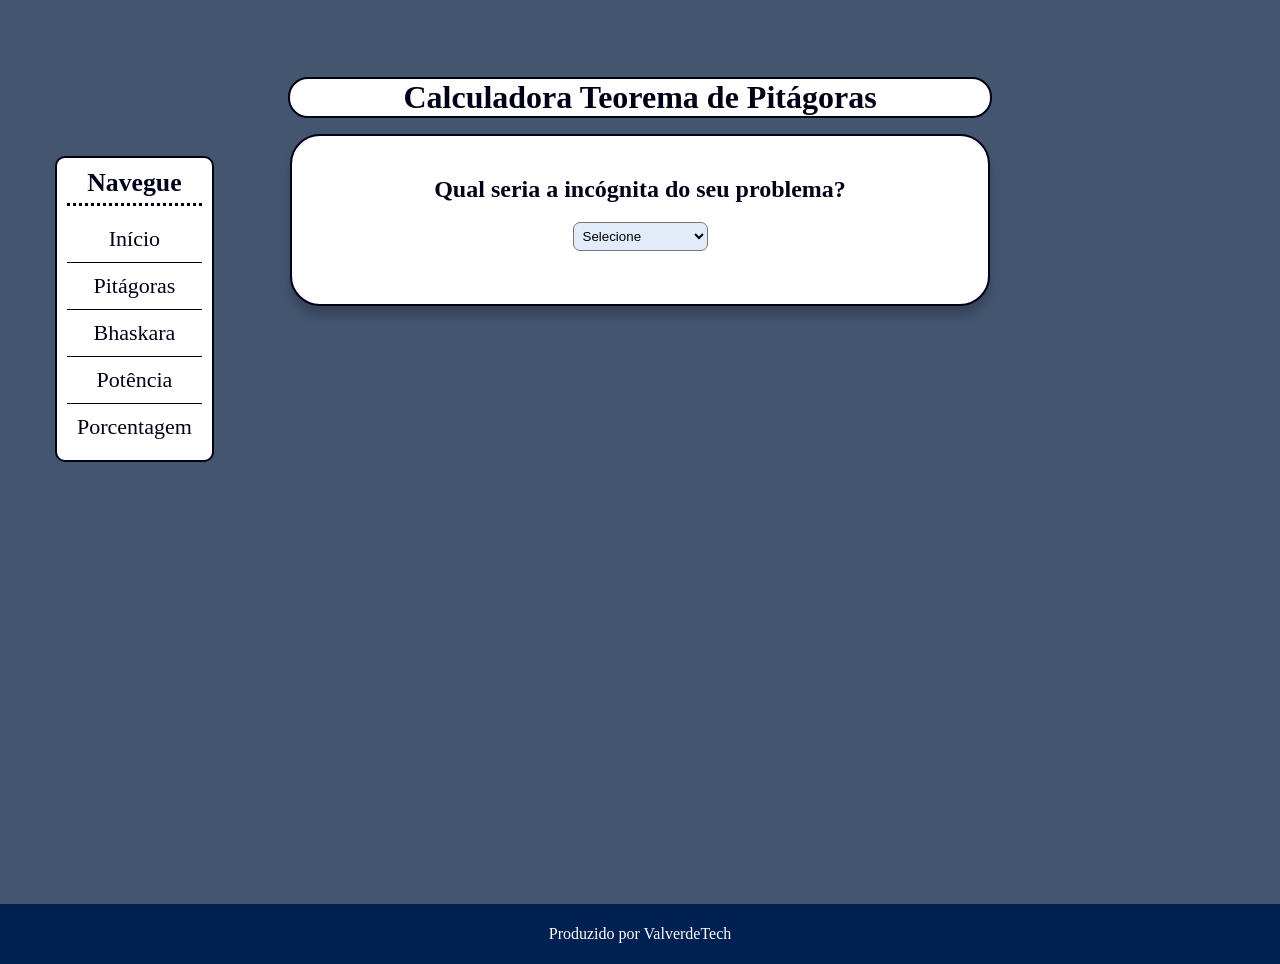
==== pitagoras.html @ 5bf25177 "Atualização de projeto" ====
<!DOCTYPE html>
<html lang="pt-BR">

<head>
    <meta charset="UTF-8">
    <meta name="viewport" content="width=device-width, initial-scale=1.0">
    <script src="js/pitagoras.js"></script>
    <link rel="stylesheet" href="css/style.css">
    <title>Pitagoras</title>
</head>

<body>
    <header>
        <h1 class="h1">Calculadora Teorema de Pitágoras</h1>
    </header>

    <main>
        <nav class="menu">
            <h3>Navegue</h3>
            <a href="index_provisorio.html">Início</a>
            <a href="pitagoras.html">Pitágoras</a>
            <a href="bhaskara.html">Bhaskara</a>
            <a href="potencia.html">Potência</a>
            <a href="porcentagem.html">Porcentagem</a>
        </nav>
        <h2>Qual seria a incógnita do seu problema?</h2>
        <select id="incognita" onchange="escolherIncognita()">
            <option value="" selected disabled>Selecione</option>
            <option value="hipotenusa">Hipotenusa</option>
            <option value="cateto_oposto">Cateto Oposto</option>
            <option value="cateto_adjacente">Cateto Adjacente</option>
        </select>
        <div>
            <p id="CO" hidden>Valor do Cateto Oposto:
                <input class="input" type="number" id="cateto_oposto"
                    onkeydown="if (event.key === 'e' || event.key === 'E') { event.preventDefault(); }">
            </p>
            <p id="CA" hidden>Valor do Cateto Adjacente:
                <input class="input" type="number" id="cateto_adjacente"
                    onkeydown="if (event.key === 'e' || event.key === 'E') { event.preventDefault(); }">
            </p>
            <p id="H" hidden>Valor da Hipotenusa:
                <input class="input" type="number" id="hipotenusa"
                    onkeydown="if (event.key === 'e' || event.key === 'E') { event.preventDefault(); }">
            </p>
        </div><br>
        <button class="btt" id="calcular" onclick="calcular()" hidden>Calcular</button>
        <button class="btt" id="limpar" onclick="limpar()" hidden>Limpar</button>
        <h1 class="grafarResultado" id="resultado"></h1>
    </main>
    <footer>
        <p>Produzido por ValverdeTech</p>
    </footer>
</body>

</html>
---- css/style.css ----
/*------------configurações globais-----------*/
body {
    background-color: #44556f;
    min-height: 100vh;
    margin: 5% 0 0 0;
    display: flex;
    flex-direction: column;
    color: #000016;
}

/*----------Cabeçalho-----------*/
.h1 {
    width: 90%;
    text-align: center;
    border: solid #000016 2px;
    background-color: white;
    margin: 1% auto;
    max-width: 700px;
    border-radius: 20px;
}

.h1-2 {
    margin: 5% auto 1% auto;
}

/*----------Main-----------*/
main {
    margin: 3px auto auto auto;
    width: 90%;
    max-width: 700px;
    box-sizing: border-box;
    background-color: white;
    padding: 20px;
    text-align: center;
    border-radius: 30px;
    border: solid #000016 2px;
    box-shadow: 0 10px 10px rgba(0, 0, 0, 0.2);
}

.main_index {
    margin: 3px auto auto auto;
    width: 90%;
    padding: 40px 0;
    max-width: 700px;
    box-sizing: border-box;
}

/*----------Botões-----------*/
.btt {
    background-color: #44556f;
    color: white;
    border: none;
    border-radius: 8px;
    padding: 8px 15px;
    font-size: 20px;
    cursor: pointer;
    transition: 0.2s;
}

.btt:hover {
    background-color: #2f3d50;
    transform: scale(1.05)
}

.a {
    background-color: #44556f;
    color: white;
    text-decoration: none;
    border-radius: 15px;
    padding: 20px;
    margin: 20px;
    font-size: 30px;
    cursor: pointer;
    transition: 0.2s;
    display: inline-block;
}

.a:hover {
    background-color: #141a22;
    transform: scale(1.05)
}

/*----------Inputs-----------*/
.input {
    background-color: #f8fafc;
    font-size: 18px;
    text-align: center;
    border-radius: 10px;
    outline: none;
    width: 190px;
    height: 27px;
    margin: auto 15px;
    border: solid #b8c2d1 2px;
    padding: 3px;
    transition: 0.2s;
}

.input:focus {
    border-color: #44556f;
    box-shadow: 0 0 0 3px rgb(68, 85, 111, 0.25);
}

.input[type="number"] {
    -moz-appearance: textfield;
}

.input[type="number"]::-webkit-inner-spin-button,
.input[type="number"]::-webkit-outer-spin-button {
    -webkit-appearance: none;
    margin: 0;
}

select {
    background-color: #e2ebf8;
    padding: 5px;
    border-radius: 7px;
}

/*----------Frações-----------*/
.fracao {
    display: inline-flex;
    flex-direction: column;
    vertical-align: middle;
    text-align: center;
}

.span1 {
    border-bottom: 1px solid black;
    padding: 2px 5px;
}

/*----------Outros-----------*/
.ddd {
    text-align: left;
}

h1 {
    text-align: center;
    border: 2px;
}

.receberValor {
    font-size: 22px;
}

.grafarResultado {
    font-size: 22px;
    background-color: red;
    color: white;

}

/*----------Rodapé-----------*/
footer {
    margin: auto auto 0;
    width: 100%;
    background-color: #002152;
    color: white;
    padding: 5px;
    text-align: center;
    box-shadow: 0 10px 10px rgba(0, 0, 0, 0.2);
    box-sizing: border-box;
}

.footer_pitagoras {
    margin-top: 50%;
}


/*-----------------Menus-------------------*/
.menu {
    position: fixed;
    left: 55px;
    display: flex;
    font-size: 22px;
    flex-direction: column;
    background-color: white;
    padding: 10px;
    border: 2px solid #000016;
    border-radius: 10px;
}

.menu a {
    padding: 10px;
    text-decoration: none;
    color: #000016;
    border-bottom: 1px solid #000016;
}

.menu h3 {
    margin: 0 0 10px 0;
    text-align: center;
    padding-bottom: 5px;
    border-bottom: 3px dotted #000016;
}

.menu a:last-child {
    border-bottom: none;
}

.menu a:hover {
    background-color: #44556f;
    color: white;
}

/*----------Responsividade-----------*/
@media(max-width: 600px) {
    body {
        margin: 10% 0 0 0;
    }

    main p {
        text-align: center;
        margin: 20px 0 5px;
    }

    p {
        font-size: 18px;
        margin: 12px 0 6px;
    }

    .input {
        width: 120px;
        height: 40px;
        font-size: 18px;
        text-align: center;
        display: block;
        margin: 0 auto;
    }

    .btt {
        font-size: 18px;
        padding: 12px 20px;
        min-height: 44px;
        margin: 8px 0 0 0;
    }
}
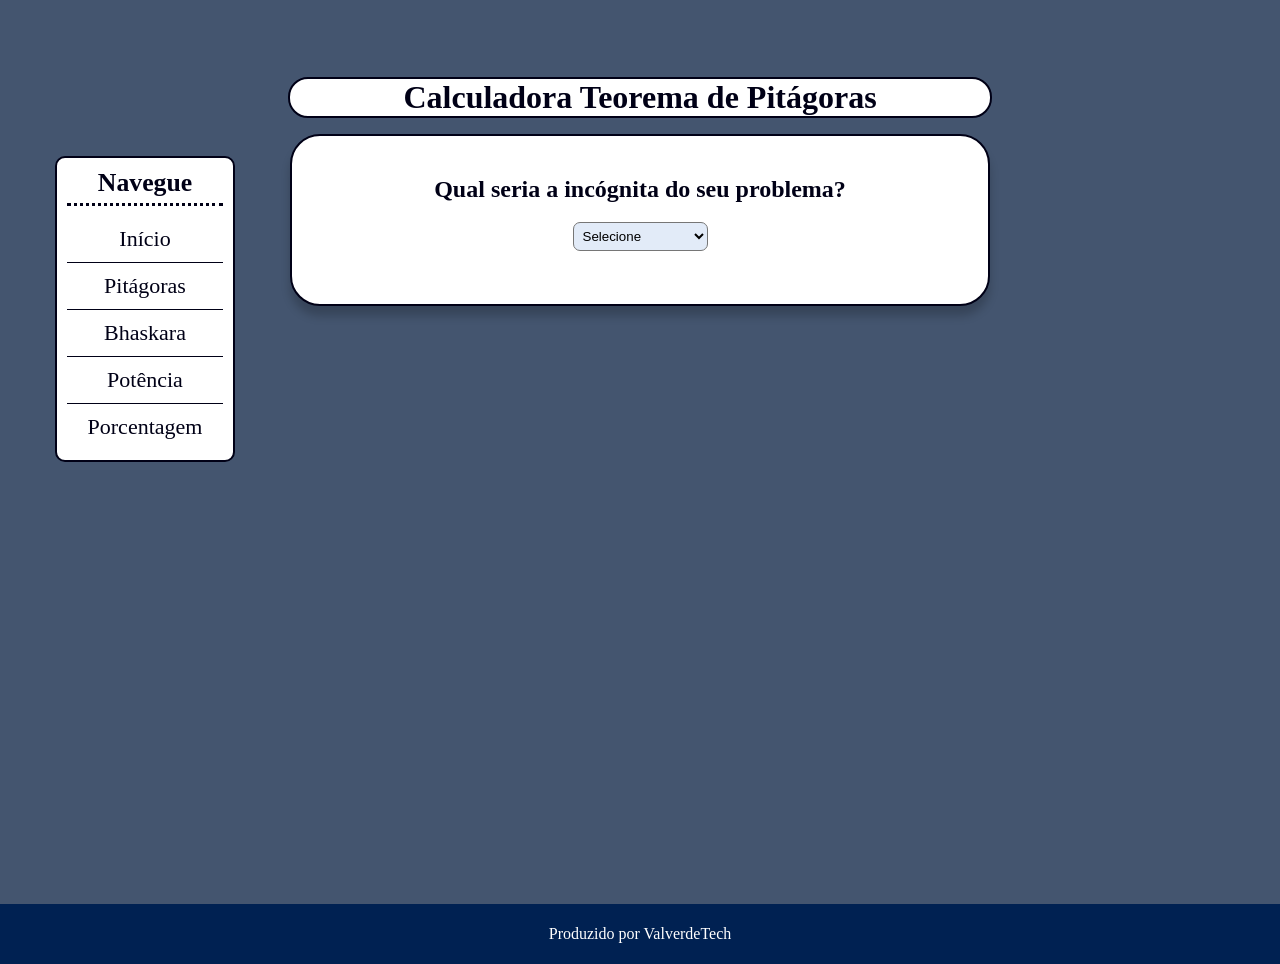
==== commit 94fccb04: "..." ====
--- a/pitagoras.html
+++ b/pitagoras.html
@@ -6,7 +6,7 @@
     <meta name="viewport" content="width=device-width, initial-scale=1.0">
     <script src="js/pitagoras.js"></script>
     <link rel="stylesheet" href="css/style.css">
-    <title>Pitagoras</title>
+    <title>Pitágoras</title>
 </head>
 
 <body>
@@ -17,7 +17,7 @@
     <main>
         <nav class="menu">
             <h3>Navegue</h3>
-            <a href="index_provisorio.html">Início</a>
+            <a href="index.html">Início</a>
             <a href="pitagoras.html">Pitágoras</a>
             <a href="bhaskara.html">Bhaskara</a>
             <a href="potencia.html">Potência</a>
--- a/css/style.css
+++ b/css/style.css
@@ -178,6 +178,9 @@
     padding: 10px;
     border: 2px solid #000016;
     border-radius: 10px;
+    box-sizing: border-box;
+    width: 180px;
+
 }
 
 .menu a {
@@ -234,4 +237,28 @@
         min-height: 44px;
         margin: 8px 0 0 0;
     }
+}
+
+@media(max-width: 1200px) {
+    main {
+        width: calc(100% - 260px);
+        max-width: 700px;
+        margin: 3px 20px 0 220px;
+    }
+
+    .h1 {
+        width: calc(100% - 260px);
+        max-width: 700px;
+        margin: 3px 20px 0 220px;
+    }
+
+    .menu {
+        left: 10px;
+    }
+}
+@media(max-width: 700px) {
+    .menu {
+        max-height: 50vh;
+        overflow-y: auto;
+    }
 }
